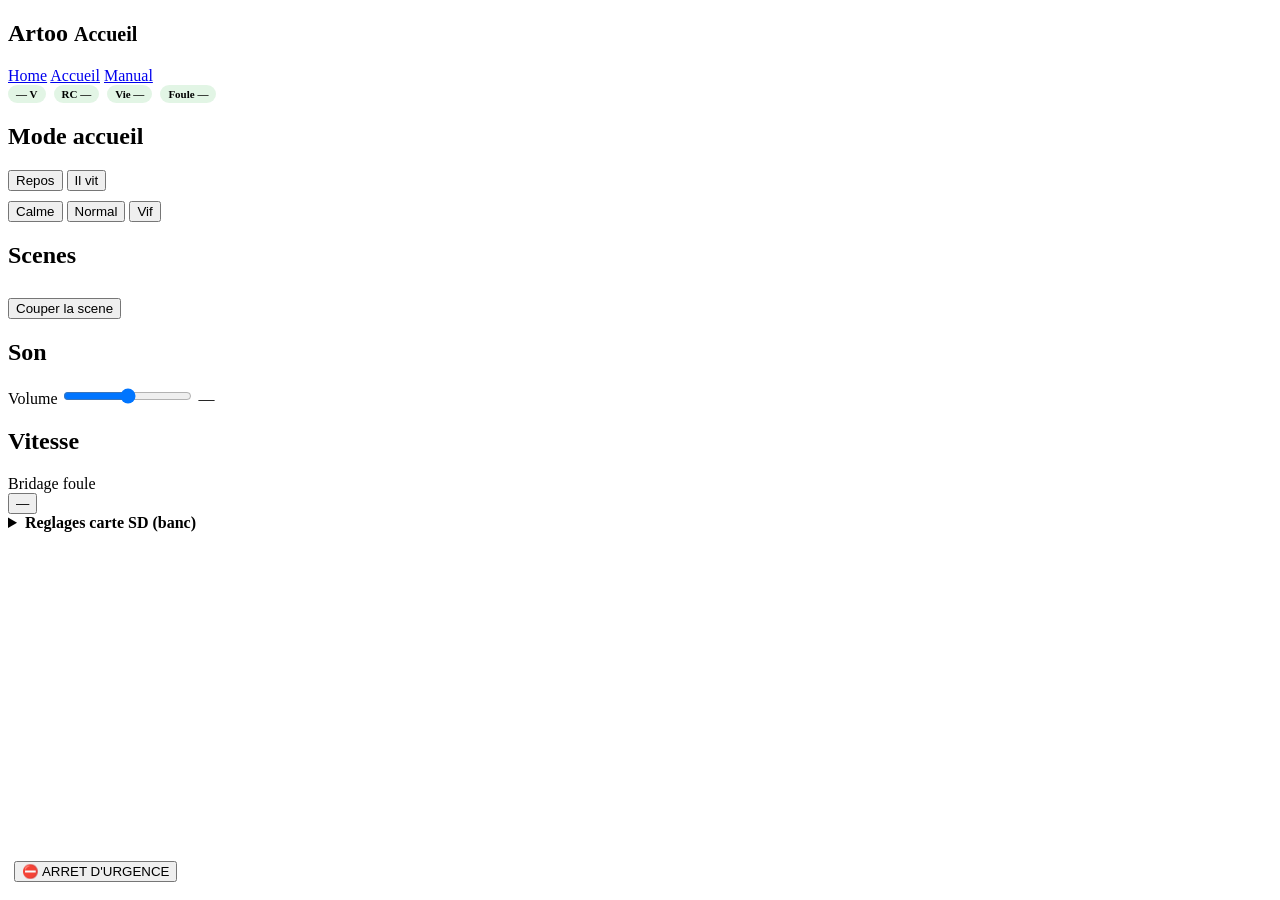
==== data/show.html @ 702c3a05 "Greeter mode: autonomous reception behaviour and a phone control page The robot has to stay alive in" ====
<!DOCTYPE html>
<html lang="fr">
<head>
<meta charset="UTF-8">
<meta name="viewport" content="width=device-width, initial-scale=1.0, maximum-scale=1.0, user-scalable=no">
<title>Artoo — Accueil</title>
<link rel="stylesheet" href="/style.css">
<style>
  main { padding-bottom: 96px; }
  .scene-grid { display: grid; grid-template-columns: 1fr 1fr; gap: 10px; }
  .scene-btn {
    min-height: 68px; border-radius: var(--radius); border: 1px solid var(--border);
    background: var(--surface); color: var(--text); font-size: 16px; font-weight: 600;
    padding: 10px; line-height: 1.2;
  }
  .scene-btn.manual { border-color: var(--accent); }
  .scene-btn:active { background: var(--accent); color: #fff; }
  .pill { font-size: 11px; font-weight: 700; padding: 3px 8px; border-radius: 999px; }
  .pill.ok   { background: rgba(63,185,80,.15);  color: var(--green); }
  .pill.bad  { background: rgba(218,54,51,.18);  color: #ff7b72; }
  .stopbar {
    position: fixed; left: 0; right: 0; bottom: 0; padding: 10px 14px 18px;
    background: linear-gradient(to top, var(--bg) 70%, transparent);
  }
  .statusline { display: flex; gap: 8px; align-items: center; margin-bottom: 12px; flex-wrap: wrap; }
</style>
</head>
<body>
<nav>
  <h1>Artoo <small>Accueil</small></h1>
  <a href="/">Home</a>
  <a href="/show" class="active">Accueil</a>
  <a href="/manual">Manual</a>
</nav>

<main>
  <div id="estop-banner" style="display:none;background:var(--danger);color:#fff;
       padding:14px;border-radius:10px;margin-bottom:14px;text-align:center">
    <b>&#9940; ARRET D'URGENCE ENCLENCHE</b>
    <button class="btn btn-block" style="margin-top:10px;background:#fff;color:var(--danger)"
            onclick="post('/clearEmergencyStop').then(refresh)">Relacher</button>
  </div>

  <div class="statusline">
    <span class="pill ok" id="p-bat">— V</span>
    <span class="pill ok" id="p-rc">RC —</span>
    <span class="pill ok" id="p-greeter">Vie —</span>
    <span class="pill ok" id="p-crowd">Foule —</span>
  </div>

  <div class="card">
    <h2>Mode accueil</h2>
    <div class="btn-group" style="margin-bottom:10px">
      <button class="btn btn-lg" id="g-off" onclick="setGreeter(0)">Repos</button>
      <button class="btn btn-lg" id="g-on"  onclick="setGreeter(1)">Il vit</button>
    </div>
    <div class="btn-group">
      <button class="btn btn-sm" id="lvl0" onclick="setLevel(0)">Calme</button>
      <button class="btn btn-sm" id="lvl1" onclick="setLevel(1)">Normal</button>
      <button class="btn btn-sm" id="lvl2" onclick="setLevel(2)">Vif</button>
    </div>
  </div>

  <div class="card">
    <h2>Scenes</h2>
    <div class="scene-grid" id="scenes"></div>
    <button class="btn btn-ghost btn-block" style="margin-top:10px" onclick="post('/stopScene')">
      Couper la scene
    </button>
  </div>

  <div class="card">
    <h2>Son</h2>
    <div class="range-row">
      <span class="label">Volume</span>
      <input type="range" id="vol" min="0" max="30"
             oninput="document.getElementById('vol-val').textContent=this.value"
             onchange="post('/setVolume',{value:this.value})">
      <span class="range-val" id="vol-val">—</span>
    </div>
  </div>

  <div class="card">
    <h2>Vitesse</h2>
    <div class="row">
      <span class="label">Bridage foule</span>
      <div class="btn-group">
        <button class="btn btn-sm" id="crowd-btn" onclick="toggleCrowd()">—</button>
      </div>
    </div>
  </div>

  <details class="card">
    <summary style="cursor:pointer;font-weight:600">Reglages carte SD (banc)</summary>
    <div style="margin-top:12px">
      <div class="row" style="margin-bottom:10px">
        <input type="number" id="trk" value="1" min="1" max="255" style="width:90px">
        <button class="btn btn-ghost" style="flex:1"
                onclick="post('/playSpecificSound',{number:document.getElementById('trk').value})">
          Jouer la piste
        </button>
      </div>
      <div class="row" style="margin-bottom:10px">
        <span class="label">Decalage</span>
        <input type="number" id="off" value="0" style="width:90px">
        <button class="btn btn-ghost btn-sm"
                onclick="post('/setTrackOffset',{value:document.getElementById('off').value}).then(refresh)">
          Appliquer
        </button>
      </div>
      <div class="row">
        <input type="text" id="path" placeholder="/01/00001*MP3" style="flex:1">
        <button class="btn btn-ghost btn-sm"
                onclick="post('/playPath',{path:document.getElementById('path').value,drive:1})">
          Chemin
        </button>
      </div>
      <div style="font-size:12px;color:var(--dim);margin-top:8px">
        Le format exact du chemin n'est pas documente : c'est ici qu'on le trouve.
      </div>
    </div>
  </details>
</main>

<div class="stopbar">
  <button class="btn btn-danger btn-block btn-lg" onclick="estop()">&#9940; ARRET D'URGENCE</button>
</div>

<div id="toast"></div>

<script>
function post(url, params) {
  return fetch(url, { method: 'POST', body: new URLSearchParams(params || {}) });
}

function toast(msg, err) {
  const el = document.getElementById('toast');
  el.textContent = msg;
  el.style.background = err ? 'var(--danger)' : 'var(--primary)';
  el.style.display = 'block';
  clearTimeout(toast._t);
  toast._t = setTimeout(() => el.style.display = 'none', 1600);
}

async function estop() {
  await post('/emergencyStop');
  toast('Arret enclenche', true);
  refresh();
}

async function setGreeter(v) { await post('/setGreeter', { value: v }); refresh(); }
async function setLevel(v)   { await post('/setGreeterIntensity', { value: v }); refresh(); }

let s_crowd = true;
async function toggleCrowd() {
  s_crowd = !s_crowd;
  await post('/setCrowdLimit', { value: s_crowd ? 1 : 0 });
  toast(s_crowd ? 'Bridage foule actif' : 'Bridage leve', !s_crowd);
  refresh();
}

// Scenes are built once: the list never changes while the robot runs
fetch('/getScenes').then(r => r.json()).then(list => {
  const grid = document.getElementById('scenes');
  grid.innerHTML = '';
  list.forEach(s => {
    const b = document.createElement('button');
    b.className = 'scene-btn' + (s.ambient ? '' : ' manual');
    b.textContent = s.name;
    b.onclick = () => { post('/playScene', { id: s.id }); toast(s.name); };
    grid.appendChild(b);
  });
}).catch(() => {});

let s_loaded = false;

async function refresh() {
  try {
    const d = await fetch('/status').then(r => r.json());

    const bat = document.getElementById('p-bat');
    bat.textContent = d.battery > 0 ? d.battery.toFixed(1) + ' V' : '— V';

    const rc = document.getElementById('p-rc');
    rc.textContent = d.rc_ok ? 'RC ok' : 'RC perdu';
    rc.className   = 'pill ' + (d.rc_ok ? 'ok' : 'bad');

    const g = document.getElementById('p-greeter');
    g.textContent = d.greeter_on ? (d.greeter_active ? 'Il vit' : 'En pause') : 'Repos';
    g.className   = 'pill ' + (d.greeter_on ? 'ok' : 'bad');

    const c = document.getElementById('p-crowd');
    s_crowd = !!d.crowd_limit;
    c.textContent = s_crowd ? ('Foule ' + d.crowd_speed) : 'Bridage off';
    c.className   = 'pill ' + (s_crowd ? 'ok' : 'bad');

    document.getElementById('crowd-btn').textContent = s_crowd ? 'Actif' : 'Leve';
    document.getElementById('crowd-btn').className   = 'btn btn-sm ' + (s_crowd ? 'btn-primary' : 'btn-ghost');

    document.getElementById('g-on').className  = 'btn btn-lg ' + (d.greeter_on ? 'btn-primary' : 'btn-ghost');
    document.getElementById('g-off').className = 'btn btn-lg ' + (d.greeter_on ? 'btn-ghost'   : 'btn-primary');
    for (let i = 0; i < 3; i++) {
      document.getElementById('lvl' + i).className =
        'btn btn-sm ' + (d.greeter_intensity === i ? 'btn-accent' : 'btn-ghost');
    }

    document.getElementById('estop-banner').style.display = d.estop ? 'block' : 'none';

    if (!s_loaded) {
      s_loaded = true;
      document.getElementById('vol').value = d.volume;
      document.getElementById('vol-val').textContent = d.volume;
      document.getElementById('off').value = d.track_offset;
    }
  } catch (_) {}
}

refresh();
setInterval(refresh, 1000);
</script>
</body>
</html>
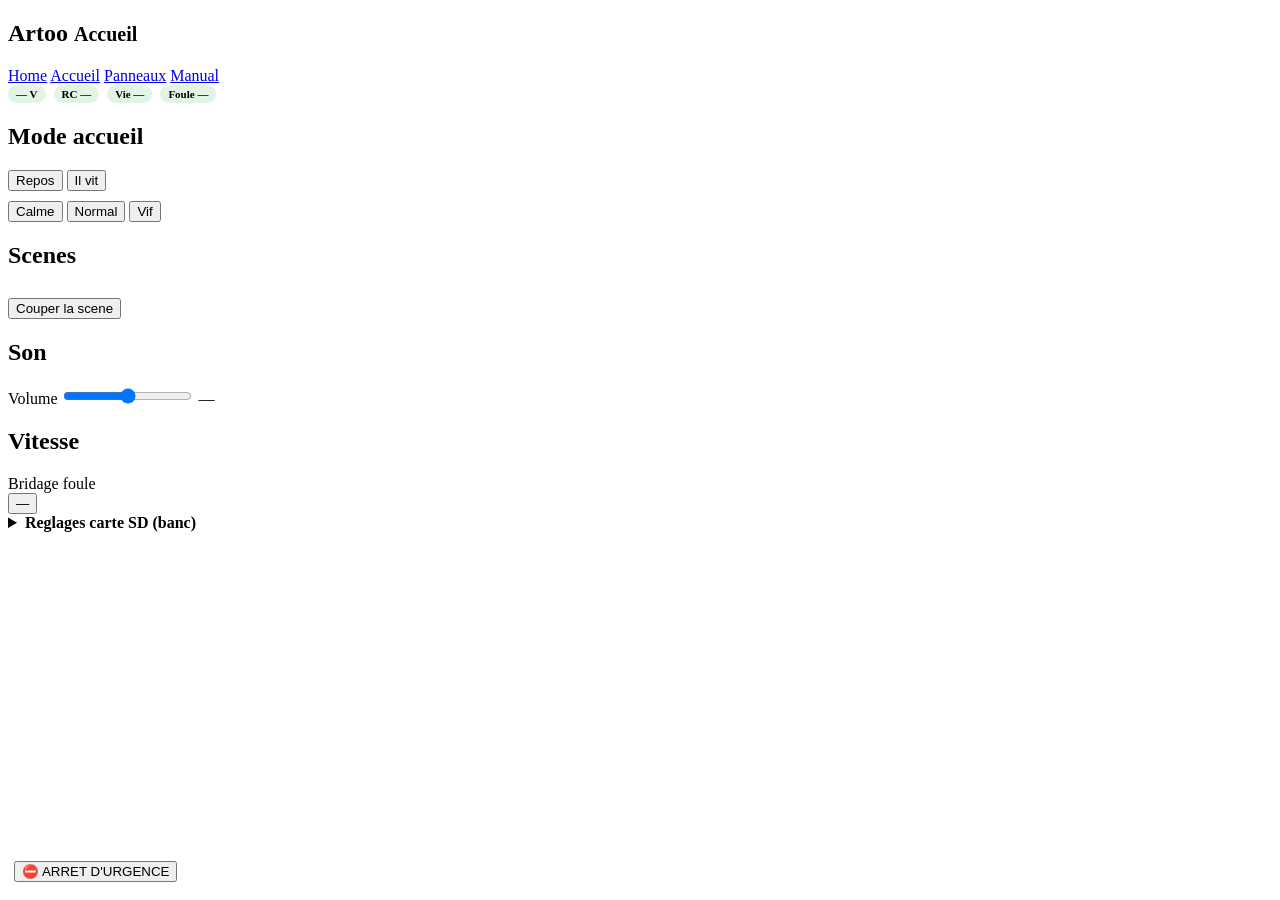
==== commit f4fdea4f: "Dome panels: calibration that survives a reboot, waves, and a calibration page The module was a skel" ====
--- a/data/show.html
+++ b/data/show.html
@@ -30,6 +30,7 @@
   <h1>Artoo <small>Accueil</small></h1>
   <a href="/">Home</a>
   <a href="/show" class="active">Accueil</a>
+  <a href="/panels">Panneaux</a>
   <a href="/manual">Manual</a>
 </nav>
 
